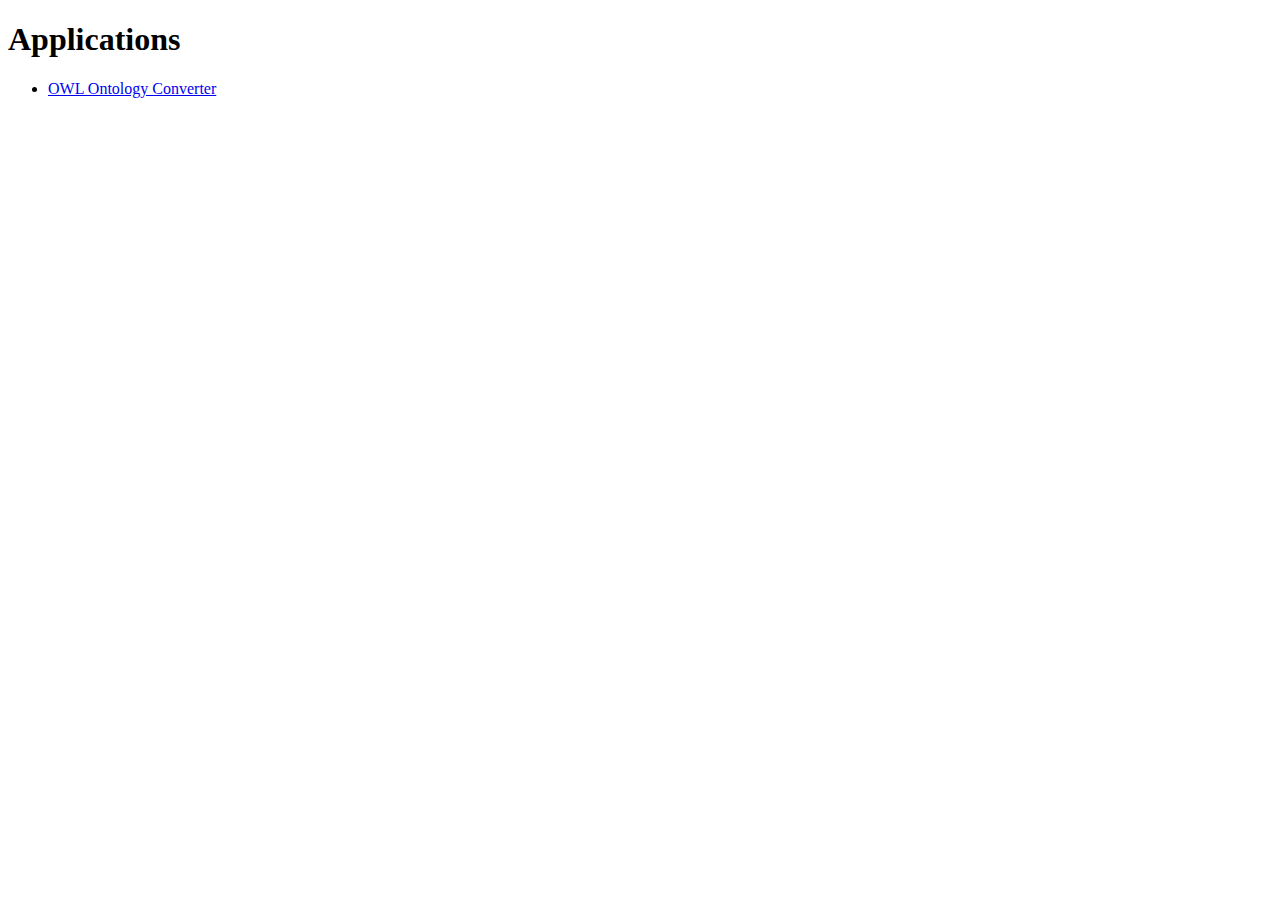
==== static/index.html @ cf6a053a "added directories" ====
<!DOCTYPE html>
<html lang="en">
<head>
    <meta charset="UTF-8">
    <title>Title</title>
</head>
<body>
<h1>Applications</h1>
<ul>
    <li><a href="/conv">OWL Ontology Converter</a></li>
</ul>
</body>
</html>
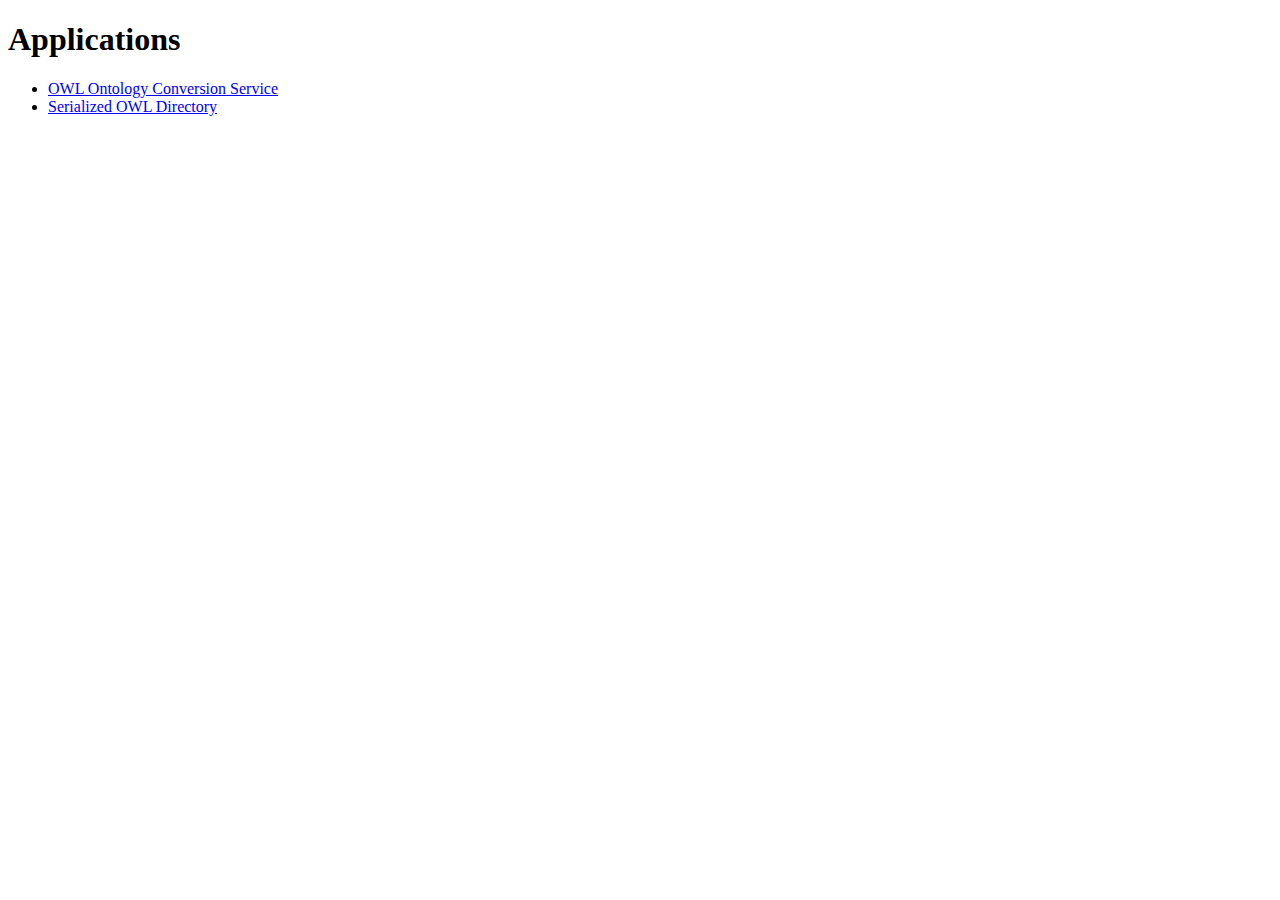
==== commit 65d40dec: "added persistent store" ====
--- a/static/index.html
+++ b/static/index.html
@@ -7,7 +7,8 @@
 <body>
 <h1>Applications</h1>
 <ul>
-    <li><a href="/conv">OWL Ontology Converter</a></li>
+    <li><a href="/conv">OWL Ontology Conversion Service</a></li>
+    <li><a href="asbel">Serialized OWL Directory</a></li>
 </ul>
 </body>
 </html>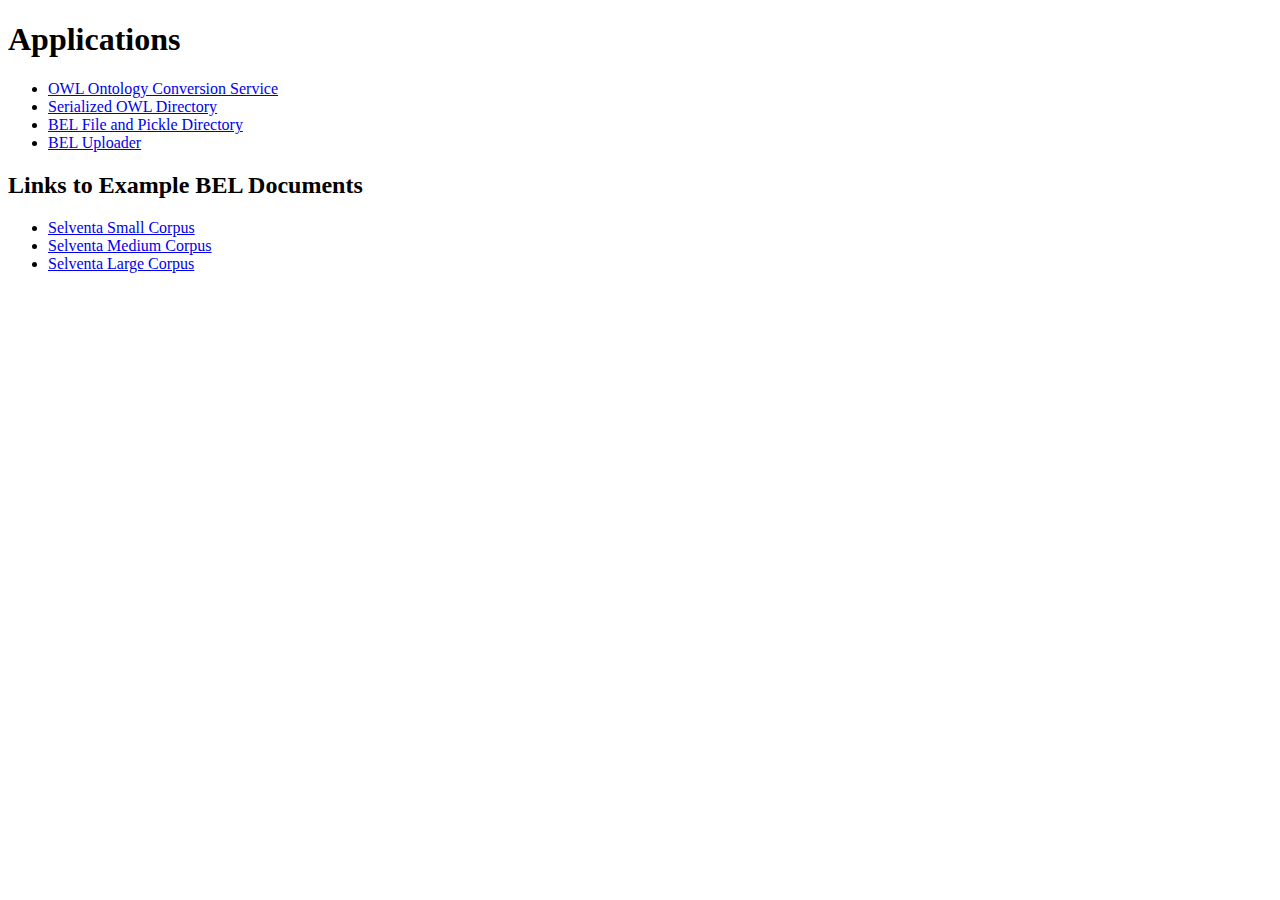
==== commit b2163f95: "update tools" ====
--- a/static/index.html
+++ b/static/index.html
@@ -8,7 +8,18 @@
 <h1>Applications</h1>
 <ul>
     <li><a href="/conv">OWL Ontology Conversion Service</a></li>
-    <li><a href="asbel">Serialized OWL Directory</a></li>
+    <li><a href="/asbel">Serialized OWL Directory</a></li>
+    <li><a href="/bel/list">BEL File and Pickle Directory</a></li>
+    <li><a href="/bel/validate">BEL Uploader</a></li>
 </ul>
+
+<h2>Links to Example BEL Documents</h2>
+<ul>
+
+    <li><a href="http://resource.belframework.org/belframework/20150611/knowledge/full_abstract1.bel">Selventa Small Corpus</a></li>
+    <li><a href="http://resource.belframework.org/belframework/20150611/knowledge/small_corpus.bel">Selventa Medium Corpus</a></li>
+    <li><a href="http://resource.belframework.org/belframework/20150611/knowledge/large_corpus.bel">Selventa Large Corpus</a></li>
+</ul>
+
 </body>
 </html>